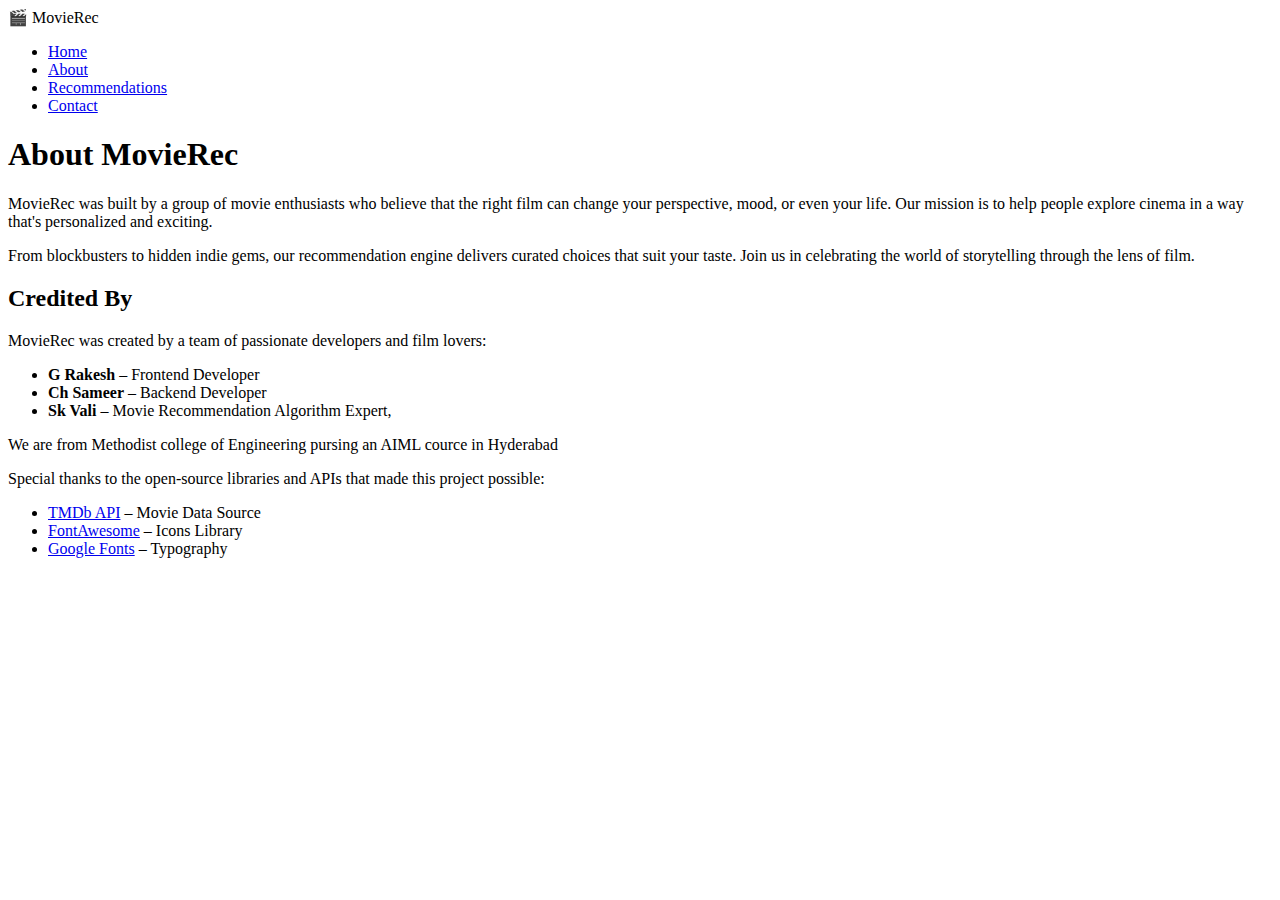
==== about.html @ d4fac946 "Add files via upload" ====
<!DOCTYPE html>
<html lang="en">
<head>
  <meta charset="UTF-8" />
  <meta name="viewport" content="width=device-width, initial-scale=1.0"/>
  <title>About Us | Movie Recommender</title>
  <link href="https://fonts.googleapis.com/css2?family=Montserrat:wght@400;700&display=swap" rel="stylesheet">
  <link rel="stylesheet" href="style.css">
</head>
<body>
  <!-- NAVBAR -->
  <nav>
    <div class="logo">🎬 MovieRec</div>
    <ul>
      <li><a href="index.html">Home</a></li>
      <li><a href="about.html">About</a></li>
      <li><a href="recommendations.html">Recommendations</a></li>
      <li><a href="contact.html">Contact</a></li>
    </ul>
  </nav>

  <section class="section">
    <h1>About MovieRec</h1>
    <p>
      MovieRec was built by a group of movie enthusiasts who believe that the right film can change your perspective, mood, or even your life. Our mission is to help people explore cinema in a way that's personalized and exciting.
    </p>
    <p>
      From blockbusters to hidden indie gems, our recommendation engine delivers curated choices that suit your taste. Join us in celebrating the world of storytelling through the lens of film.
    </p>
  </section>

  <!-- CREDITS SECTION -->
  <section class="credits">
    <h2>Credited By</h2>
    <p>MovieRec was created by a team of passionate developers and film lovers:</p>
    <ul>
      <li><strong>G Rakesh</strong> – Frontend Developer</li>
      <li><strong>Ch Sameer</strong> – Backend Developer</li>
      <li><strong>Sk Vali</strong> – Movie Recommendation Algorithm Expert,</li>
    </ul>We are from Methodist college of Engineering pursing an AIML cource in Hyderabad
    <p>Special thanks to the open-source libraries and APIs that made this project possible:</p>
    <ul>
      <li><a href="https://www.themoviedb.org/" target="_blank">TMDb API</a> – Movie Data Source</li>
      <li><a href="https://fontawesome.com/" target="_blank">FontAwesome</a> – Icons Library</li>
      <li><a href="https://fonts.google.com/" target="_blank">Google Fonts</a> – Typography</li>
    </ul>
  </section>

</body>
</html>
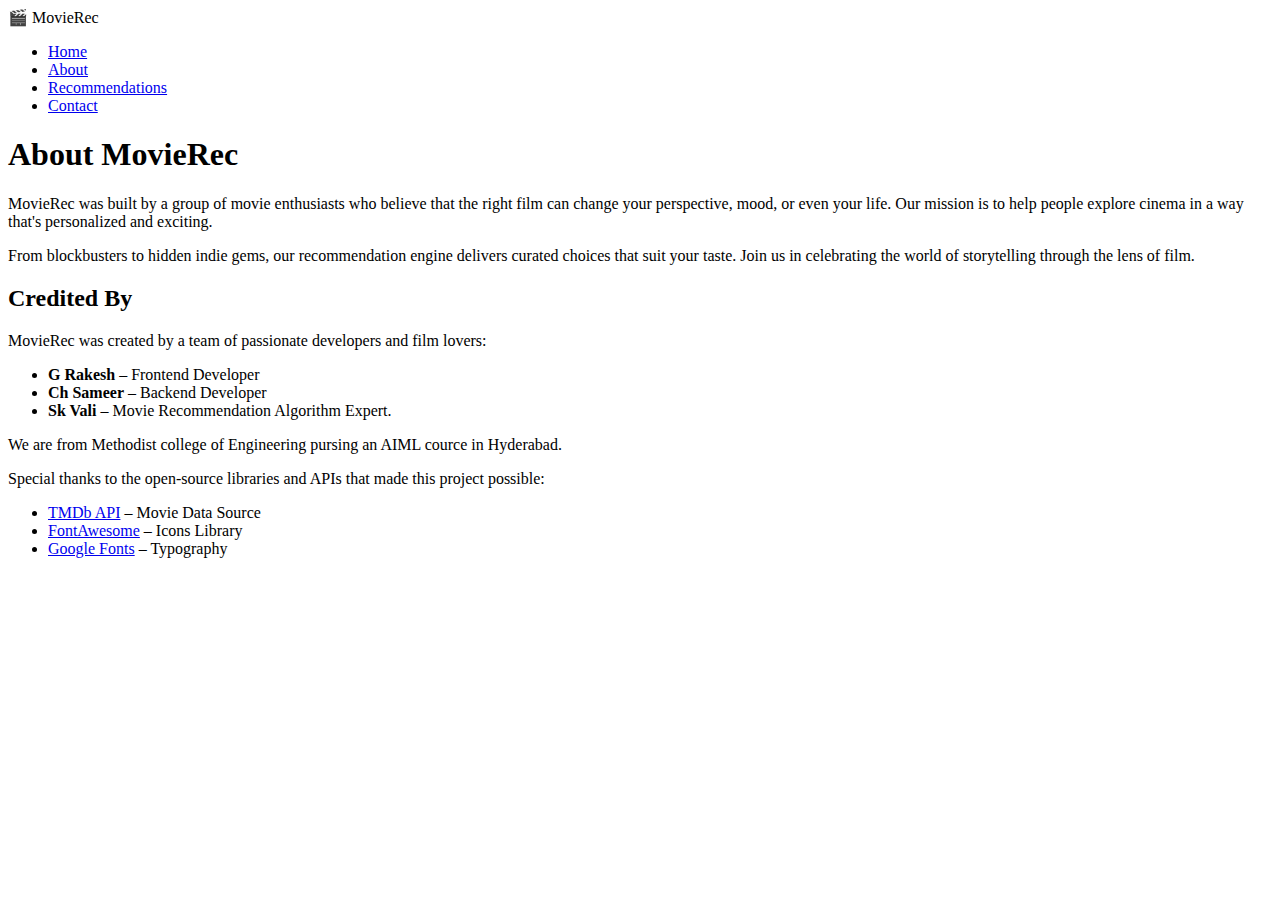
==== commit 5438706c: "Update about.html" ====
--- a/about.html
+++ b/about.html
@@ -36,8 +36,8 @@
     <ul>
       <li><strong>G Rakesh</strong> – Frontend Developer</li>
       <li><strong>Ch Sameer</strong> – Backend Developer</li>
-      <li><strong>Sk Vali</strong> – Movie Recommendation Algorithm Expert,</li>
-    </ul>We are from Methodist college of Engineering pursing an AIML cource in Hyderabad
+      <li><strong>Sk Vali</strong> – Movie Recommendation Algorithm Expert.</li>
+    </ul>We are from Methodist college of Engineering pursing an AIML cource in Hyderabad.
     <p>Special thanks to the open-source libraries and APIs that made this project possible:</p>
     <ul>
       <li><a href="https://www.themoviedb.org/" target="_blank">TMDb API</a> – Movie Data Source</li>
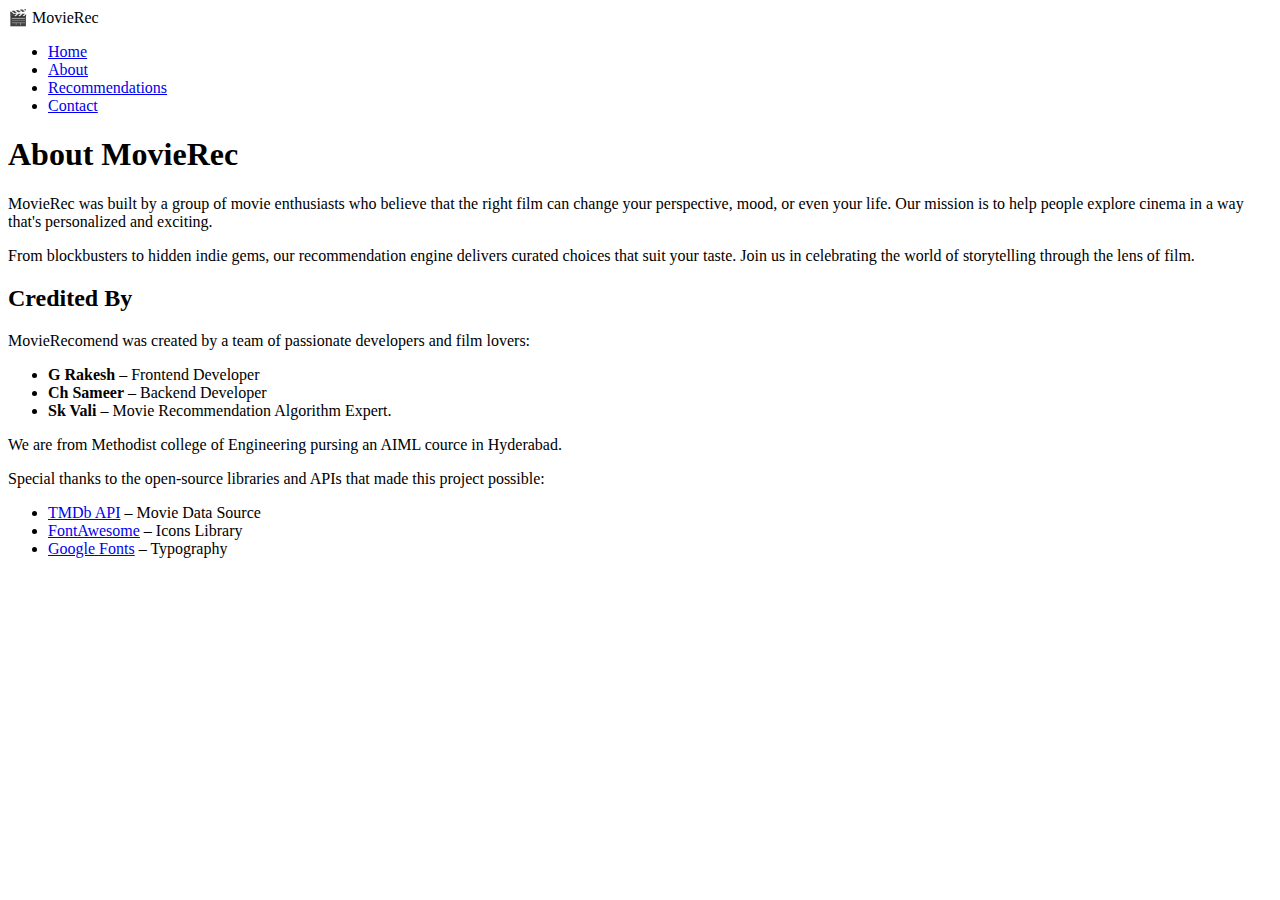
==== commit 27bc92e6: "Update about.html" ====
--- a/about.html
+++ b/about.html
@@ -32,7 +32,7 @@
   <!-- CREDITS SECTION -->
   <section class="credits">
     <h2>Credited By</h2>
-    <p>MovieRec was created by a team of passionate developers and film lovers:</p>
+    <p>MovieRecomend was created by a team of passionate developers and film lovers:</p>
     <ul>
       <li><strong>G Rakesh</strong> – Frontend Developer</li>
       <li><strong>Ch Sameer</strong> – Backend Developer</li>
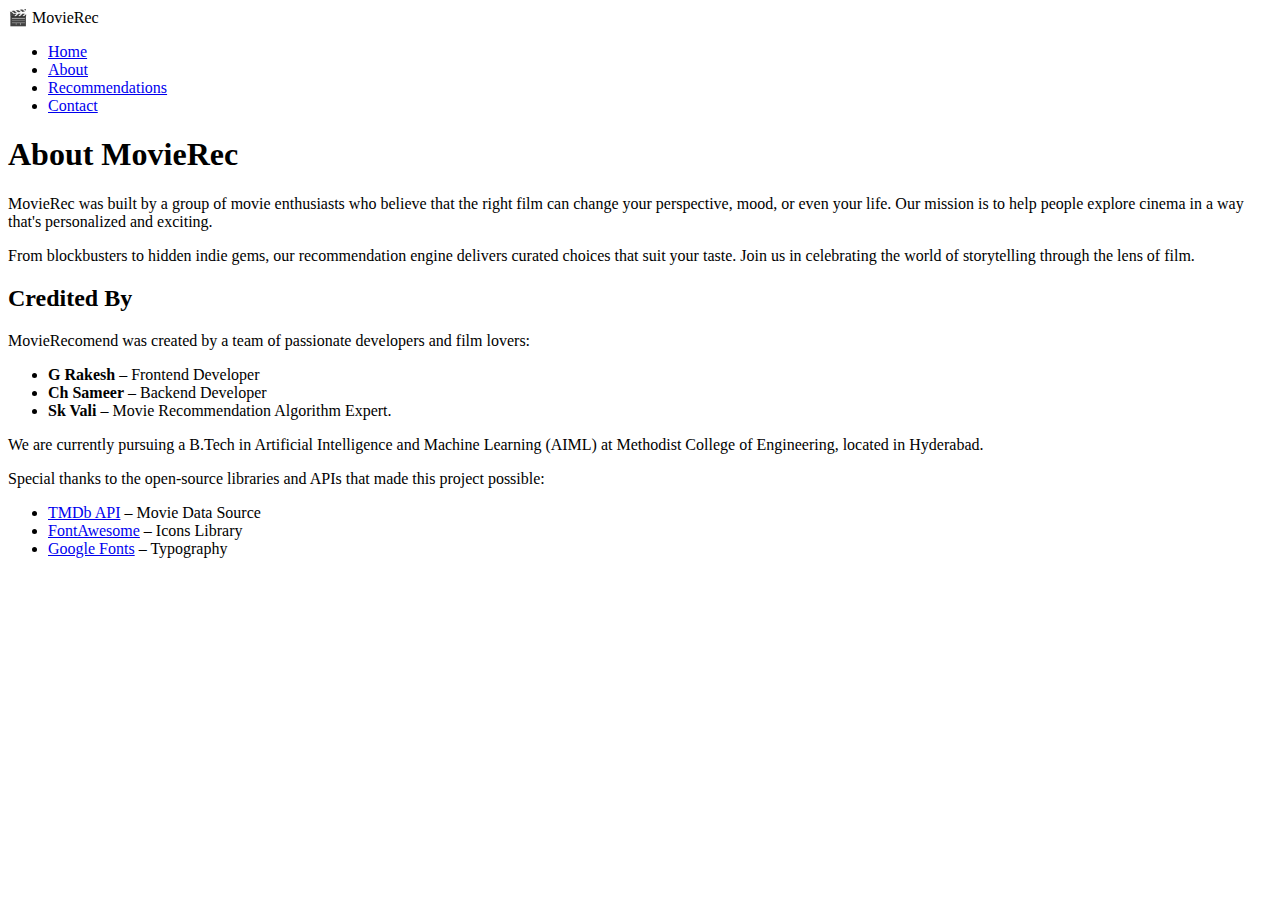
==== commit 6fe2da34: "Update about.html" ====
--- a/about.html
+++ b/about.html
@@ -37,7 +37,7 @@
       <li><strong>G Rakesh</strong> – Frontend Developer</li>
       <li><strong>Ch Sameer</strong> – Backend Developer</li>
       <li><strong>Sk Vali</strong> – Movie Recommendation Algorithm Expert.</li>
-    </ul>We are from Methodist college of Engineering pursing an AIML cource in Hyderabad.
+    </ul>We are currently pursuing a B.Tech in Artificial Intelligence and Machine Learning (AIML) at Methodist College of Engineering, located in Hyderabad.
     <p>Special thanks to the open-source libraries and APIs that made this project possible:</p>
     <ul>
       <li><a href="https://www.themoviedb.org/" target="_blank">TMDb API</a> – Movie Data Source</li>
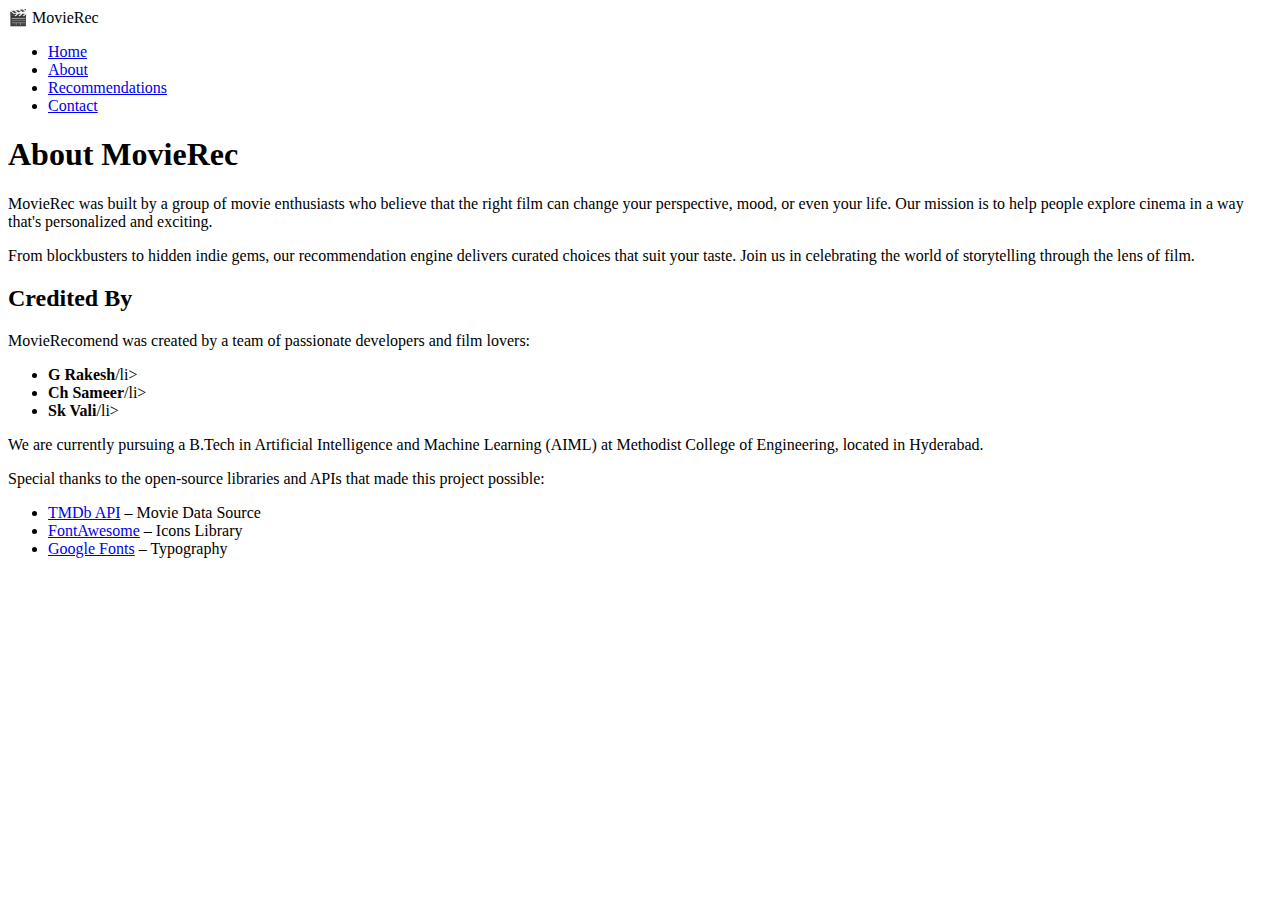
==== commit 4aef0b0a: "Update about.html" ====
--- a/about.html
+++ b/about.html
@@ -34,9 +34,9 @@
     <h2>Credited By</h2>
     <p>MovieRecomend was created by a team of passionate developers and film lovers:</p>
     <ul>
-      <li><strong>G Rakesh</strong> – Frontend Developer</li>
-      <li><strong>Ch Sameer</strong> – Backend Developer</li>
-      <li><strong>Sk Vali</strong> – Movie Recommendation Algorithm Expert.</li>
+      <li><strong>G Rakesh</strong>/li>
+      <li><strong>Ch Sameer</strong>/li>
+      <li><strong>Sk Vali</strong>/li>
     </ul>We are currently pursuing a B.Tech in Artificial Intelligence and Machine Learning (AIML) at Methodist College of Engineering, located in Hyderabad.
     <p>Special thanks to the open-source libraries and APIs that made this project possible:</p>
     <ul>
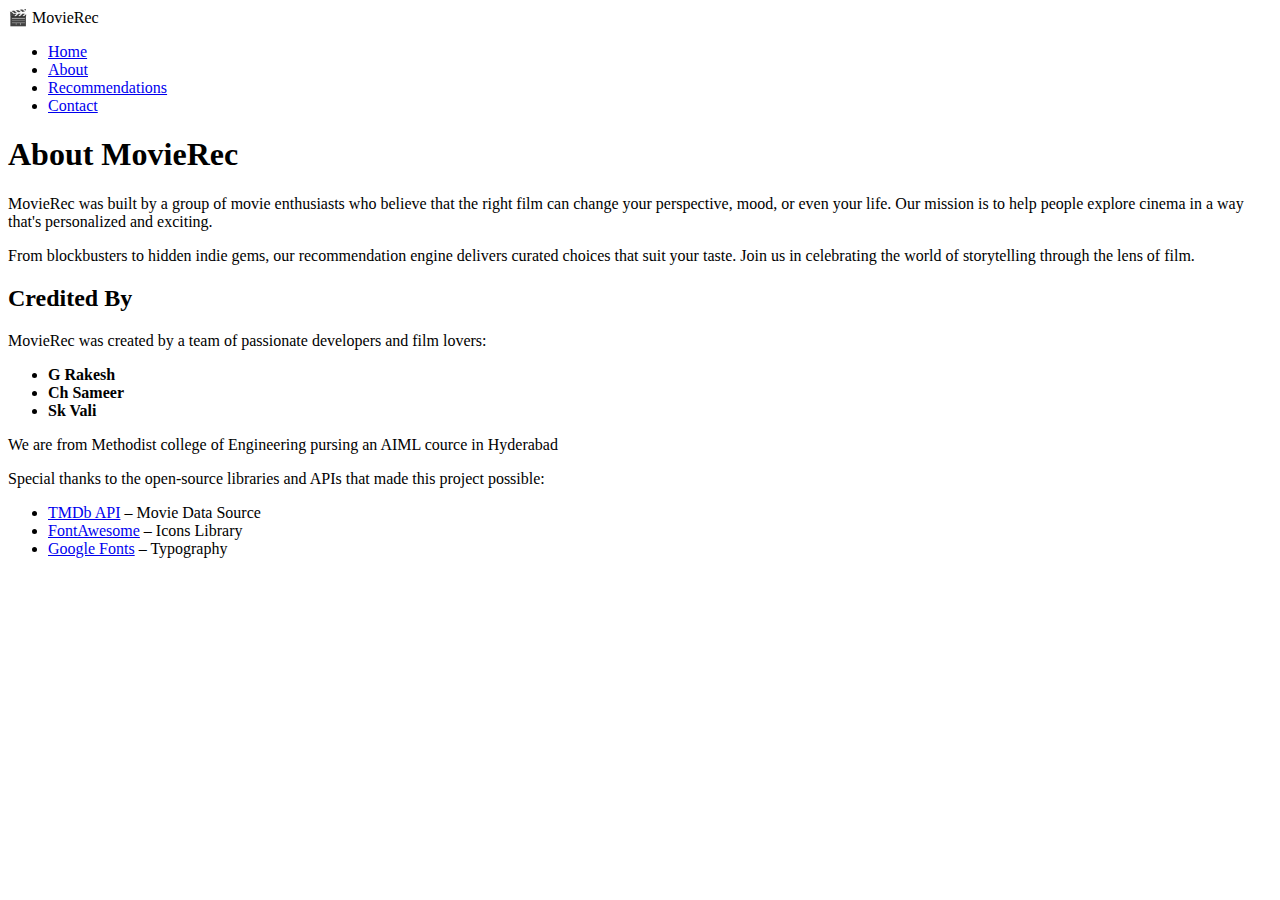
==== commit fccee1d1: "Update about.html" ====
--- a/about.html
+++ b/about.html
@@ -32,12 +32,12 @@
   <!-- CREDITS SECTION -->
   <section class="credits">
     <h2>Credited By</h2>
-    <p>MovieRecomend was created by a team of passionate developers and film lovers:</p>
+    <p>MovieRec was created by a team of passionate developers and film lovers:</p>
     <ul>
-      <li><strong>G Rakesh</strong>/li>
-      <li><strong>Ch Sameer</strong>/li>
-      <li><strong>Sk Vali</strong>/li>
-    </ul>We are currently pursuing a B.Tech in Artificial Intelligence and Machine Learning (AIML) at Methodist College of Engineering, located in Hyderabad.
+      <li><strong>G Rakesh</strong></li>
+      <li><strong>Ch Sameer</strong></li>
+      <li><strong>Sk Vali</strong></li>
+    </ul>We are from Methodist college of Engineering pursing an AIML cource in Hyderabad
     <p>Special thanks to the open-source libraries and APIs that made this project possible:</p>
     <ul>
       <li><a href="https://www.themoviedb.org/" target="_blank">TMDb API</a> – Movie Data Source</li>
